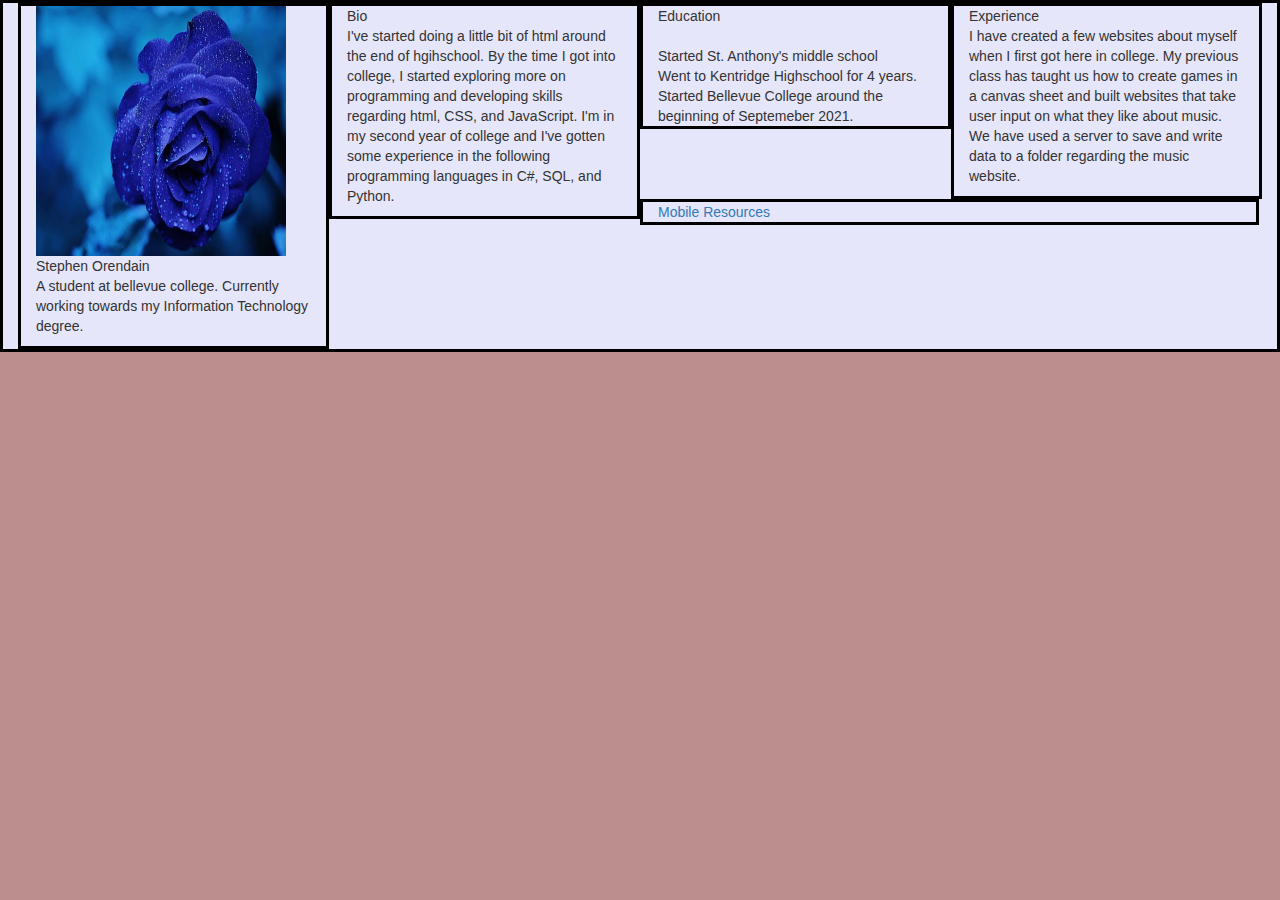
==== index.html @ 5a9dea24 "Add files via upload" ====
﻿
<!DOCTYPE html>
<html lang="en">
<head>
    <title>Stephen Orendain</title>
    <meta charset="utf-8">
    <meta name="description" content="CSI443 Web site.  Text here shows up in the description listed in search engine results.">
    <meta name="keywords" content="HTML,CSS,XML,JavaScript">
    <meta name="author" content="Phil Duncan">
    <meta name="viewport" content="width=device-width, initial-scale=1, shrink-to-fit=no">
<!-- See http://getbootstrap.com for detgails on how to use these libraries -->
<link rel="stylesheet" type="text/css" href="http://meyerweb.com/eric/tools/css/reset/reset.css">
<link rel="stylesheet" type="text/css" href="https://maxcdn.bootstrapcdn.com/bootstrap/3.3.7/css/bootstrap.min.css">
<link rel="stylesheet" type="text/css" href="https://ajax.googleapis.com/ajax/libs/jquery/1.12.4/jquery.min.js">
<link rel="stylesheet" type="text/css" href="https://maxcdn.bootstrapcdn.com/bootstrap/3.3.7/js/bootstrap.min.js">

<link rel="stylesheet" href="https://maxcdn.bootstrapcdn.com/bootstrap/3.3.6/css/bootstrap.min.css" />

<!-- Below is the link to your custom style sheet. -->
    <link rel="stylesheet" href="css/style.css">

<!-- Below is an Internal style that places a border around divs.  USE BORDERS DURING DEVELOPMENT TO SEE WHAT IS GOING ON
TURN BORDERS OFF, TURN BORDERS OFF, REPEAT, TURN BORDERS OFF FOR PRODUCTION.  DO NOT LEAVE ANY UNSTYLED BORDERS TURNED ON WHEN YOU PUBLISH YOUR PAGE FOR PUBLIC ACCESS -->


</head>
<body>


    <div class="container-fluid">

            <div class="col col-sm-6 col-md-4 col-lg-3 col-xl-12">
                <img src="img/PhilDuncan.jpg" style="float:left; width: 250px; height:250px; margin:0px;">
                <p>
                    Stephen Orendain<br />
                    A student at bellevue college. Currently working towards my Information Technology degree.
                </p>
            </div><!-- port 1-->

            <div class="col col-sm-6 col-md-4 col-lg-3 col-xl-12">
                <p>
                    <span class="strong">Bio<br /></span>I've started doing a little bit of html around the end of hgihschool. By the time I got into college, I started exploring more on programming and developing skills regarding html, CSS, and JavaScript. I'm in my second year of college and I've gotten some experience in the following programming languages in C#, SQL, and Python. 
                </p>
            </div> <!-- port 2-->

            <div class="col col-sm-6 col-md-4 col-lg-3 col-xl-12 hidden-xs hidden-sm">
                Education<br />
                <br />
                Started St. Anthony's middle school<br />
                Went to Kentridge Highschool for 4 years. <br />
                Started Bellevue College around the beginning of Septemeber 2021.
            </div> <!--land 3-->

            <div class="col col-sm-6 col-md-4 col-lg-3 col-xl-12 hidden-xs hidden-sm">
                Experience<br />
                <p>
                    I have created a few websites about myself when I first got here in college. My previous class has taught us how to create games in a canvas sheet and built websites that take user input on what they like about music. We have used a server to save and write data to a folder regarding the music website.
                </p>
            </div><!-- land 3-->
            


            <div class="row-fluid">
                <div class="col-sm-6 col-lg-6 hidden-sm hidden-md">
                <a href="html/MobileResources.html">Mobile Resources</a></div>
            </div>
        

    </div>

</body>
</html>
---- css/style.css ----
div {
    border: solid;
    border-color:black;
    background-color: lavender;
}

body {
    font-family: sans-serif;
    background-color:rosybrown;
}
.row-eq-height {
    display: -webkit-box;
    display: -webkit-flex;
    display: -ms-flexbox;
    display: flex;
}

.flex-container {
    display: flex;
    height: 400px;
    align-items: top;
}

.col-container {
    display: table; /* Make the container element behave like a table */
    width: 80%; /* Set full-width to expand the whole page */
}

.col {
    display: table-cell; /* Make elements inside the container behave like table cells */
} 



/*
@media only screen and (max-width: 576px) {
    .col {
        display: block;
        width: 80%;
    }
}

@media only screen and (max-width: 768px) {
    .col {
        display: block;
        width: 80%;
    }
}

@media only screen and (max-width: 992px) {
    .col {
        display: block;
        width: 80%;
    }
}

@media only screen and (max-width: 1200px) {
    .col {
        display: block;
        width: 80%;
    }
}

*/
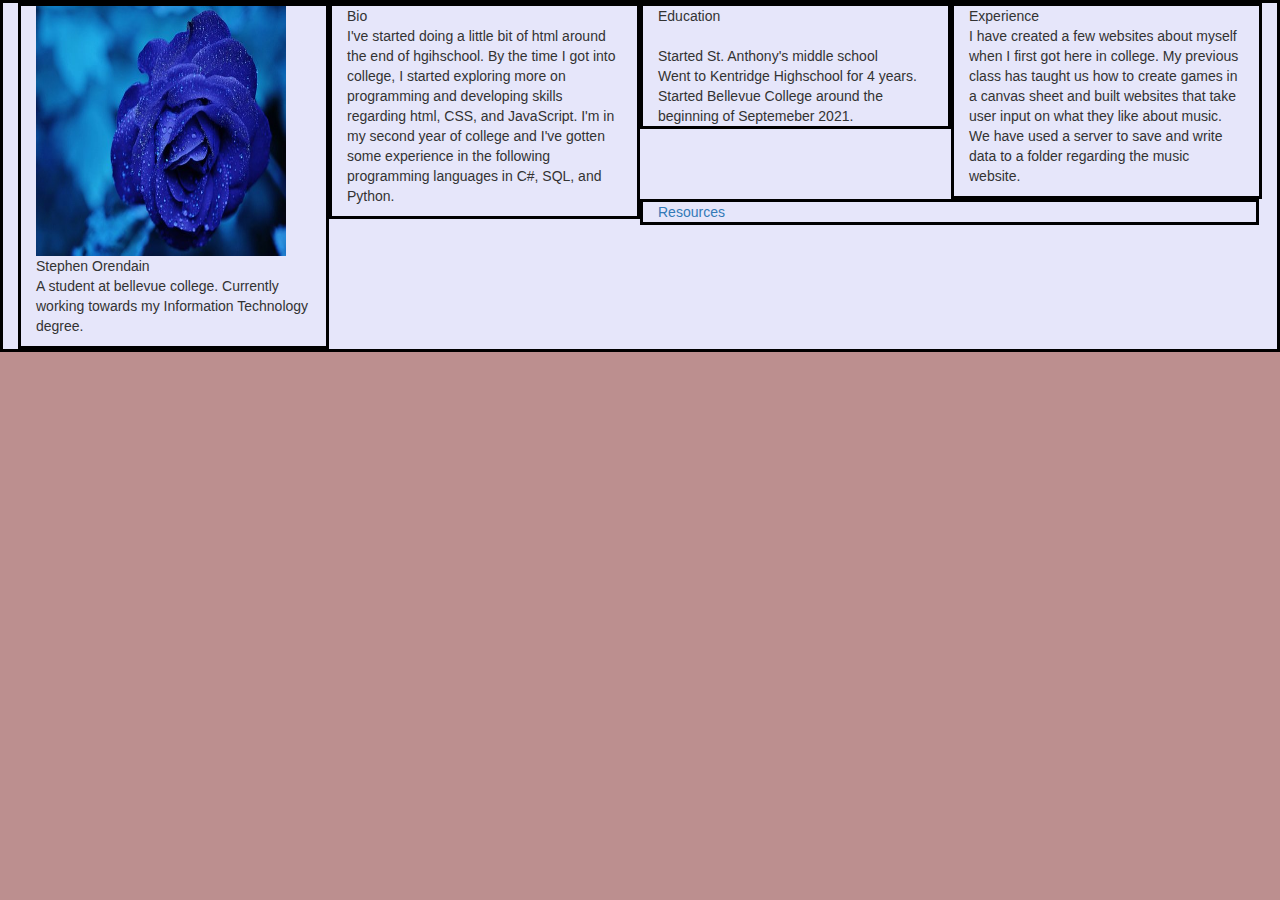
==== commit c583a18f: "Update index.html" ====
--- a/index.html
+++ b/index.html
@@ -62,11 +62,11 @@
 
             <div class="row-fluid">
                 <div class="col-sm-6 col-lg-6 hidden-sm hidden-md">
-                <a href="html/MobileResources.html">Mobile Resources</a></div>
+                <a href="html/MobileResources.html">Resources</a></div>
             </div>
         
 
     </div>
 
 </body>
-</html>+</html>
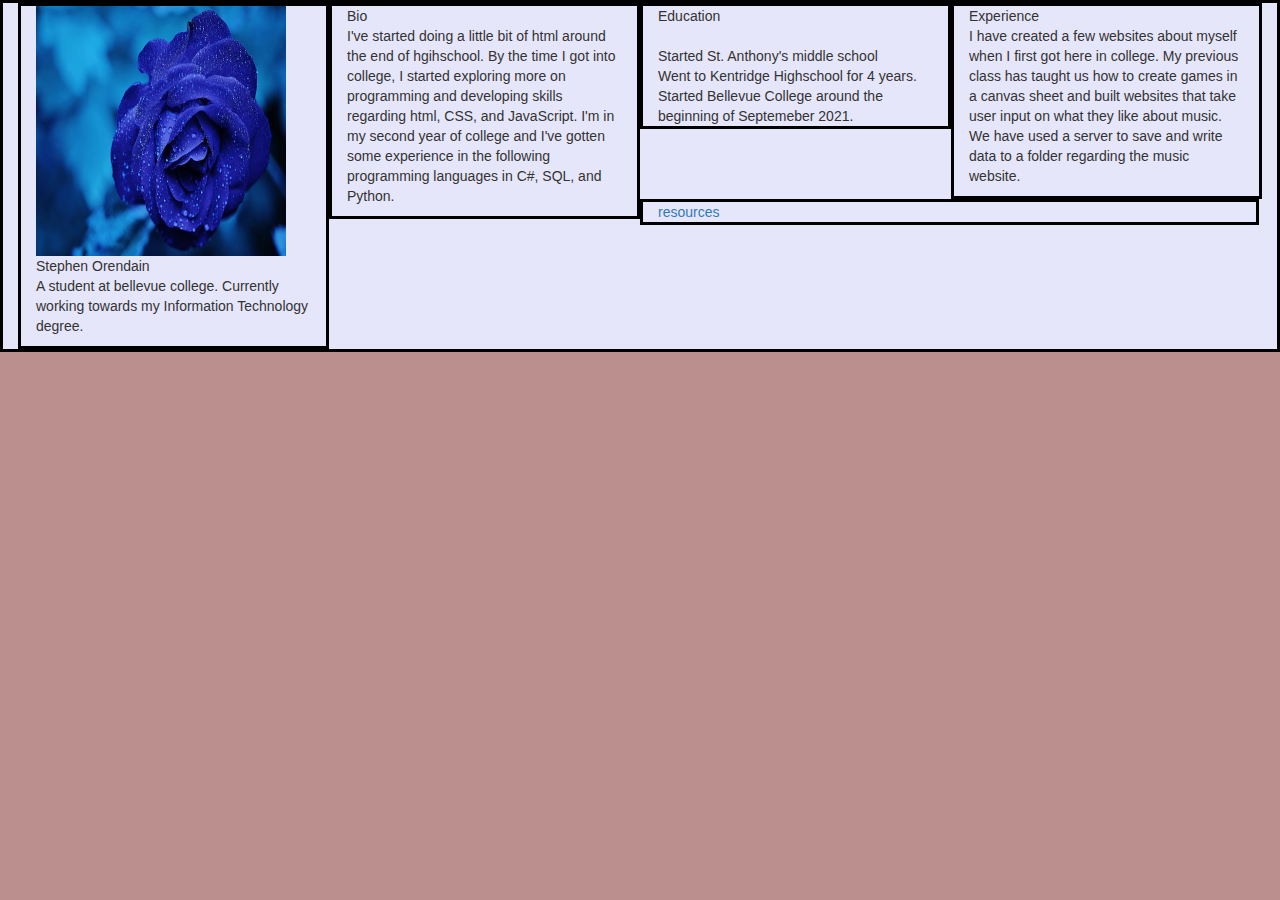
==== commit 18324e6e: "Update index.html" ====
--- a/index.html
+++ b/index.html
@@ -62,7 +62,7 @@
 
             <div class="row-fluid">
                 <div class="col-sm-6 col-lg-6 hidden-sm hidden-md">
-                <a href="html/MobileResources.html">Resources</a></div>
+                <a href="html/MobileResources.html">resources</a></div>
             </div>
         
 
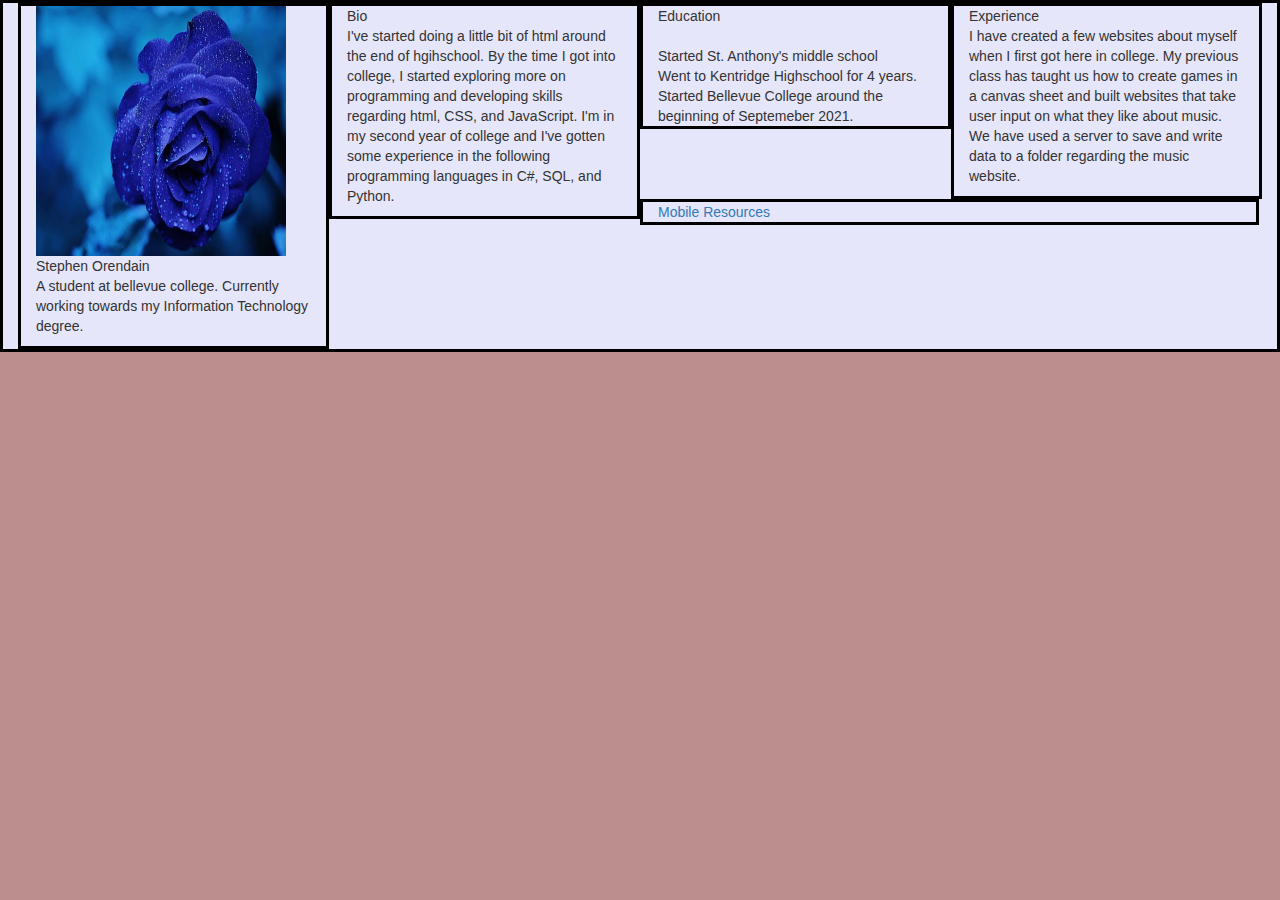
==== commit b2a5d337: "Update index.html" ====
--- a/index.html
+++ b/index.html
@@ -62,7 +62,7 @@
 
             <div class="row-fluid">
                 <div class="col-sm-6 col-lg-6 hidden-sm hidden-md">
-                <a href="html/MobileResources.html">resources</a></div>
+                <a href="html/resources.html">Mobile Resources</a></div>
             </div>
         
 
